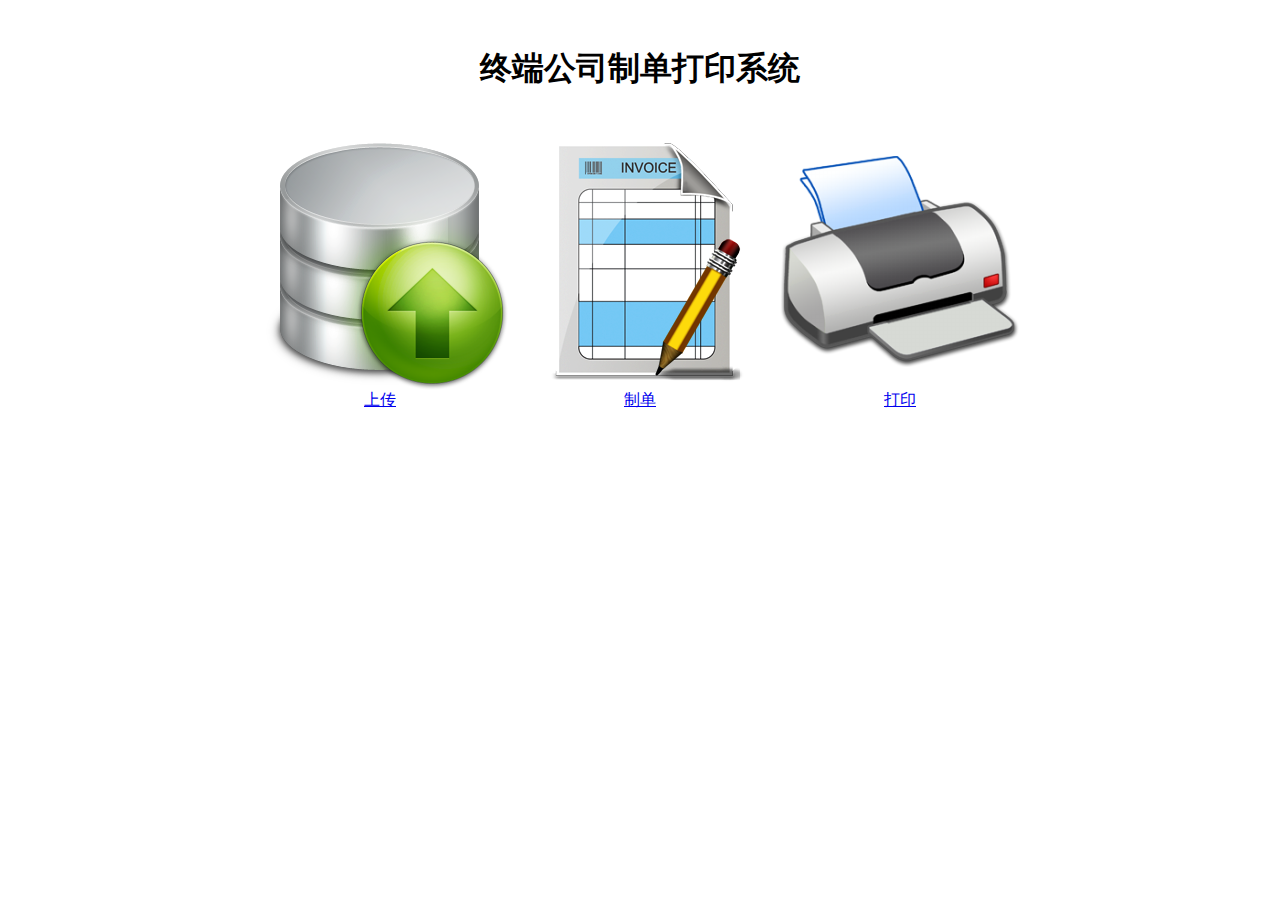
==== py/static/index.html @ c5159dd4 "增加 index.html 和 working.html" ====
<html>
    <head>
        <meta charset="UTF-8" /> 
        <title>终端公司制单打印系统 by 陕西仟翔电子有限责任公司</title>
        <link href="static/css/style.css" rel="stylesheet" type="text/css" />
        <script src="static/js/jquery-1.7.1.min.js"></script> 
        <script src="static/js/index.js"></script> 
        
        
    </head>
    <body>
        <center>
            <br/><h1>终端公司制单打印系统</h1><br/>
            <table align="center">
            <tr>
            <td align="center"><a href="/upload" ><img src="img/upload_256.png" /><br/>上传</a></td>
            <td align="center"><a href="/makeFld" ><img src="img/write_256.png" /><br/>制单</a></td>
            <td align="center"><a href="/working" ><img src="img/printer_256.png" /><br/>打印</a></td>
            </tr></table>
        </center>
        
    </body>
</html>
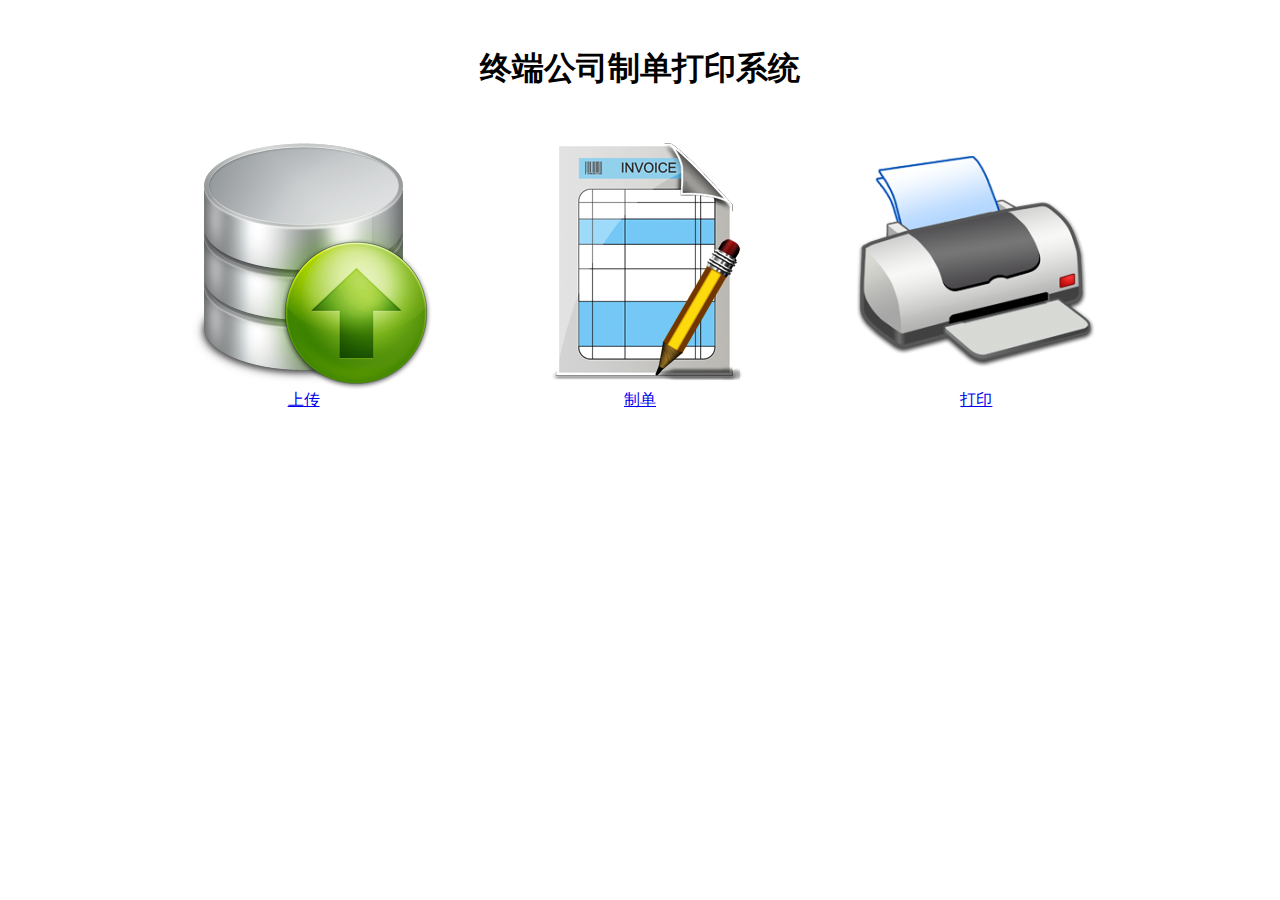
==== commit 4385eef2: "搞定了 ignore 列表。" ====
--- a/py/static/index.html
+++ b/py/static/index.html
@@ -11,7 +11,7 @@
     <body>
         <center>
             <br/><h1>终端公司制单打印系统</h1><br/>
-            <table align="center">
+            <table align="center" width="80%">
             <tr>
             <td align="center"><a href="/upload" ><img src="img/upload_256.png" /><br/>上传</a></td>
             <td align="center"><a href="/makeFld" ><img src="img/write_256.png" /><br/>制单</a></td>
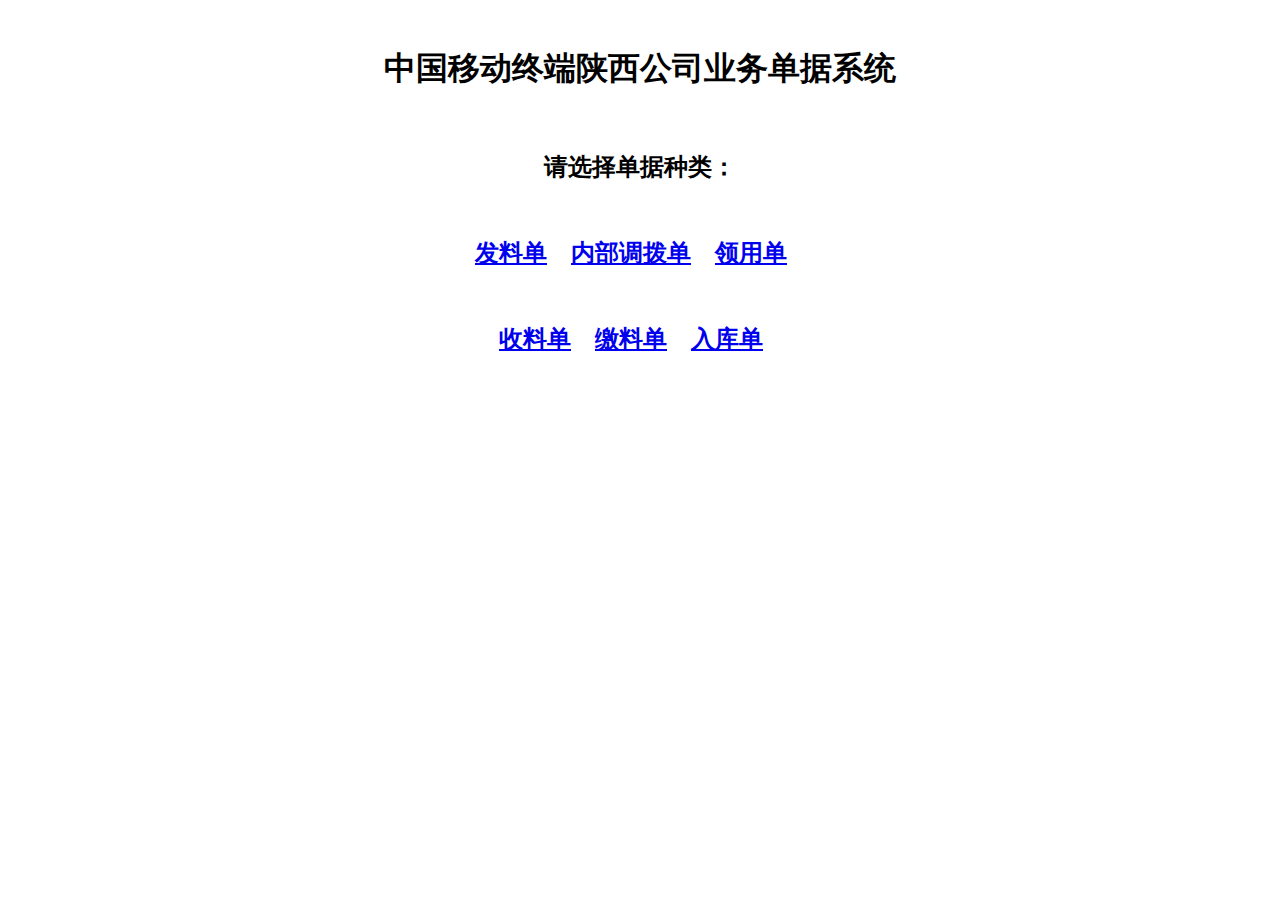
==== commit 24ae4386: "调整样式，修改html的title为js公共变量" ====
--- a/py/static/index.html
+++ b/py/static/index.html
@@ -1,22 +1,25 @@
 <html>
     <head>
         <meta charset="UTF-8" /> 
-        <title>终端公司制单打印系统 by 陕西仟翔电子有限责任公司</title>
-        <link href="static/css/style.css" rel="stylesheet" type="text/css" />
-        <script src="static/js/jquery-1.7.1.min.js"></script> 
-        <script src="static/js/index.js"></script> 
-        
-        
+        <title></title>
+        <link href="/static/css/style.css" rel="stylesheet" type="text/css" />
+        <script src="/static/js/jquery-1.7.1.min.js"></script> 
+        <script src="/static/js/common.js"></script> 
     </head>
     <body>
         <center>
-            <br/><h1>终端公司制单打印系统</h1><br/>
-            <table align="center" width="80%">
-            <tr>
-            <td align="center"><a href="/upload" ><img src="img/upload_256.png" /><br/>上传</a></td>
-            <td align="center"><a href="/makeFld" ><img src="img/write_256.png" /><br/>制单</a></td>
-            <td align="center"><a href="/working" ><img src="img/printer_256.png" /><br/>打印</a></td>
-            </tr></table>
+            <br/><h1>中国移动终端陕西公司业务单据系统</h1><br/>
+            <h2>
+                请选择单据种类：
+                <br/><br/><br/>
+            <a href="index_fld.html">发料单</a>&nbsp;&nbsp;&nbsp;</span>
+            <a href="index_nbdbd.html">内部调拨单</a>&nbsp;&nbsp;&nbsp;</span>
+            <a href="index_lyd.html">领用单</a>&nbsp;&nbsp;&nbsp;</span>
+            <br/><br/><br/>
+            <a href="index_sld.html">收料单</a>&nbsp;&nbsp;&nbsp;</span>
+            <a href="index_jld.html">缴料单</a>&nbsp;&nbsp;&nbsp;</span>
+            <a href="index_rkd.html">入库单</a>&nbsp;&nbsp;&nbsp;</span>
+        </h2>
         </center>
         
     </body>
